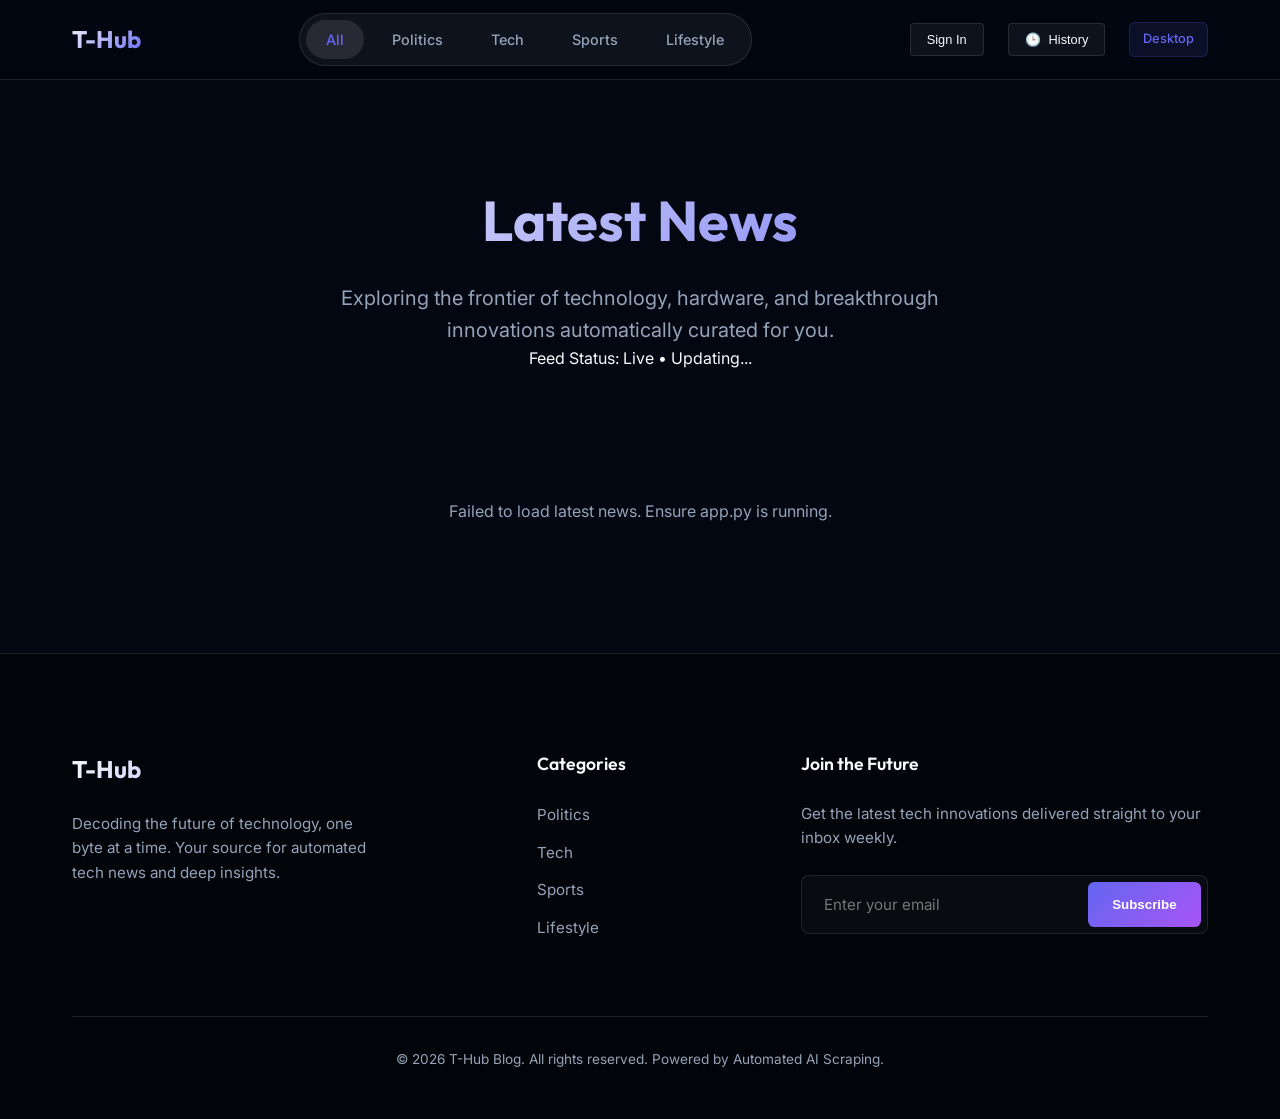
==== index.html @ 3e88dd6b "Enhance SEO and social sharing for public launch" ====
<!DOCTYPE html>
<html lang="en">

<head>
    <meta charset="UTF-8">
    <meta name="viewport" content="width=device-width, initial-scale=1.0">
    <title>T-Hub News | Autonomous Tech & Social Community</title>
    <meta name="description" content="The future of tech news. Explore automated insights and join a community of innovators.">
    
    <!-- Open Graph / Facebook -->
    <meta property="og:type" content="website">
    <meta property="og:url" content="https://tech-blog-teejay980.vercel.app/">
    <meta property="og:title" content="T-Hub News | Autonomous Tech & Social Community">
    <meta property="og:description" content="The future of tech news. Explore automated insights and join a community of innovators.">
    <meta property="og:image" content="https://tech-blog-teejay980.vercel.app/assets/og-image.png">

    <!-- Twitter -->
    <meta property="twitter:card" content="summary_large_image">
    <meta property="twitter:url" content="https://tech-blog-teejay980.vercel.app/">
    <meta property="twitter:title" content="T-Hub News | Autonomous Tech & Social Community">
    <meta property="twitter:description" content="The future of tech news. Explore automated insights and join a community of innovators.">
    <meta property="twitter:image" content="https://tech-blog-teejay980.vercel.app/assets/og-image.png">

    <link rel="stylesheet" href="styles.css">
    <script src="posts.js"></script>
</head>

<body>
    <nav>
        <div class="container nav-content">
            <a href="#" class="logo">T-Hub</a>

            <div class="nav-links">
                <a href="#" class="nav-link active" data-category="All">All</a>
                <a href="#" class="nav-link" data-category="Politics">Politics</a>
                <a href="#" class="nav-link" data-category="Tech">Tech</a>
                <a href="#" class="nav-link" data-category="Sports">Sports</a>
                <a href="#" class="nav-link" data-category="Lifestyle">Lifestyle</a>
            </div>

            <div class="nav-right">
                <button class="history-btn" id="post-btn" style="display:none;">
                    <span>✍️</span> Post
                </button>
                <div id="auth-section">
                    <button class="history-btn" id="login-open-btn">
                        Sign In
                    </button>
                </div>
                <button class="history-btn" id="history-open-btn">
                    <span>🕒</span> History
                </button>
                <span class="device-info" id="device-type">Detecting...</span>
                <button class="mobile-toggle" id="mobile-toggle">
                    <span></span>
                    <span></span>
                </button>
            </div>
        </div>
    </nav>

    <div class="mobile-drawer" id="mobile-drawer">
        <button class="drawer-close" id="drawer-close">&times;</button>
        <a href="#" class="drawer-link" onclick="toggleDrawer()">All</a>
        <a href="#" class="drawer-link" onclick="toggleDrawer()">Politics</a>
        <a href="#" class="drawer-link" onclick="toggleDrawer()">Tech</a>
        <a href="#" class="drawer-link" onclick="toggleDrawer()">Sports</a>
        <a href="#" class="drawer-link" onclick="toggleDrawer()">Lifestyle</a>
    </div>

    <div class="container">
        <header class="hero">
            <h1>Latest News</h1>
            <p>Exploring the frontier of technology, hardware, and breakthrough innovations automatically curated for you.</p>
            <div class="system-status">
                <span class="status-dot"></span>
                Feed Status: <span id="last-updated">Live</span> • <span id="timestamp-val">Updating...</span>
            </div>
        </header>

        <main class="blog-grid" id="blog-grid">
            <!-- Dynamic posts will be injected here -->
            <div class="loading-state" style="grid-column: 1/-1; text-align: center; padding: 4rem; color: var(--text-muted);">
                <h3>Scanning for the latest innovations...</h3>
            </div>
        </main>

    </div> <!-- closing .container for the main content -->

    <footer>
        <div class="container footer-grid">
            <div class="footer-brand">
                <a href="#" class="logo">T-Hub</a>
                <p>Decoding the future of technology, one byte at a time. Your source for automated tech news and deep insights.</p>
            </div>
            
            <div class="footer-links">
                <h3 class="footer-title">Categories</h3>
                <ul>
                    <li><a href="#">Politics</a></li>
                    <li><a href="#">Tech</a></li>
                    <li><a href="#">Sports</a></li>
                    <li><a href="#">Lifestyle</a></li>
                </ul>
            </div>

            <div class="footer-newsletter">
                <h3 class="footer-title">Join the Future</h3>
                <p class="newsletter-desc">Get the latest tech innovations delivered straight to your inbox weekly.</p>
                <form class="newsletter-form" onsubmit="event.preventDefault(); alert('Subscribed!');">
                    <input type="email" placeholder="Enter your email" required>
                    <button type="submit">Subscribe</button>
                </form>
            </div>
        </div>
        
        <div class="container">
            <div class="footer-bottom">
                &copy; 2026 T-Hub Blog. All rights reserved. Powered by Automated AI Scraping.
            </div>
        </div>
    </footer>

    <!-- Auth Modals -->
    <div class="history-overlay" id="auth-overlay">
        <div class="history-container" style="max-width: 400px;">
            <div class="history-header">
                <h2 id="auth-title">Sign In</h2>
                <button class="clear-history" id="auth-switch">Need an account?</button>
            </div>
            <form id="auth-form" style="display:flex; flex-direction:column; gap:1rem;">
                <input type="text" id="auth-username" placeholder="Username" required style="background:rgba(255,255,255,0.05); border:1px solid rgba(255,255,255,0.1); padding:0.8rem; color:white; border-radius:4px;">
                <input type="password" id="auth-password" placeholder="Password" required style="background:rgba(255,255,255,0.05); border:1px solid rgba(255,255,255,0.1); padding:0.8rem; color:white; border-radius:4px;">
                <button type="submit" class="read-more" style="width:100%; padding:1rem; border:none; cursor:pointer;">Continue</button>
            </form>
            <button class="drawer-close" style="position:static; margin-top:1rem; align-self: flex-end;" id="auth-close-btn">&times;</button>
        </div>
    </div>

    <!-- Create Post Modal -->
    <div class="history-overlay" id="post-overlay">
        <div class="history-container" style="max-width: 600px;">
            <div class="history-header">
                <h2>Publish a Story</h2>
            </div>
            <form id="post-form" style="display:flex; flex-direction:column; gap:1rem;">
                <input type="text" id="post-title-in" placeholder="Story Title" required style="background:rgba(255,255,255,0.05); border:1px solid rgba(255,255,255,0.1); padding:0.8rem; color:white; border-radius:4px;">
                <textarea id="post-content-in" placeholder="Tell your story..." required style="background:rgba(255,255,255,0.05); border:1px solid rgba(255,255,255,0.1); padding:0.8rem; color:white; border-radius:4px; height:200px; font-family:inherit;"></textarea>
                <button type="submit" class="read-more" style="width:100%; padding:1rem; border:none; cursor:pointer;">Publish Now</button>
            </form>
            <button class="drawer-close" style="position:static; margin-top:1rem; align-self: flex-end;" id="post-close-btn">&times;</button>
        </div>
    </div>
    <script>
        // Device Detection
        function getDeviceType() {
            const ua = navigator.userAgent;
            if (/iPhone|iPad|iPod/.test(ua)) return "iPhone";
            if (/Android/.test(ua)) return "Android";
            if (/Mobile|BlackBerry|IEMobile|Kindle|Silk-Accelerated/.test(ua)) return "Mobile";
            return "Desktop";
        }
        document.getElementById('device-type').textContent = getDeviceType();

        // Mobile Drawer Toggle
        const drawer = document.getElementById('mobile-drawer');
        const toggle = document.getElementById('mobile-toggle');
        const close = document.getElementById('drawer-close');

        function toggleDrawer() {
            drawer.classList.toggle('active');
        }

        toggle.onclick = toggleDrawer;
        close.onclick = toggleDrawer;

        // Navigation & Filtering
        let currentCategory = 'All';
        const navLinks = document.querySelectorAll('.nav-link');

        navLinks.forEach(link => {
            link.addEventListener('click', (e) => {
                e.preventDefault();
                navLinks.forEach(l => l.classList.remove('active'));
                link.classList.add('active');
                currentCategory = link.getAttribute('data-category');
                loadPosts();
            });
        });

        // API Config
        const API_BASE = '/api';
        let currentUser = null;

        // Dynamic Data Integration
        async function loadPosts() {
            try {
                const response = await fetch(`${API_BASE}/posts`, {credentials: 'include'});
                const posts = await response.json();
                
                let filtered = posts;
                if (currentCategory !== 'All') {
                    filtered = posts.filter(p => p.category === currentCategory);
                }
                renderPosts(filtered);
            } catch (error) {
                console.error("Error loading news:", error);
                document.getElementById('blog-grid').innerHTML = '<p style="grid-column: 1/-1; text-align: center; color: var(--text-muted);">Failed to load latest news. Ensure app.py is running.</p>';
            }
        }

        function renderPosts(posts) {
            const grid = document.getElementById('blog-grid');
            grid.innerHTML = ''; // Clear loading state

            posts.forEach(post => {
                const card = document.createElement('article');
                card.className = 'blog-card';
                
                const detailUrl = post.is_user_post ? `post.html?id=${post.id}` : `post.html?url=${encodeURIComponent(post.link)}`;

                card.innerHTML = `
                    <div class="blog-card-image">
                        <img src="${post.image}" alt="${post.title}" onerror="this.src='assets/placeholder.png'">
                    </div>
                    <div class="blog-content">
                        <div style="display:flex; justify-content:space-between; align-items:center;">
                            <span style="font-size: 0.7rem; color: var(--accent-primary); font-weight: 700; text-transform: uppercase;">${post.source}</span>
                            <button class="like-btn ${post.liked ? 'active' : ''}" onclick="toggleLike(${post.id}, this)" style="background:none; border:none; cursor:pointer; font-size:1rem; color: ${post.liked ? '#ff4757' : 'var(--text-muted)'};">
                                ❤️ <span class="like-count">${post.likes_count}</span>
                            </button>
                        </div>
                        <h2 class="blog-title">${post.title}</h2>
                        <p class="blog-excerpt">${post.excerpt}</p>
                        <a href="${detailUrl}" class="read-more">Read More <span>&rarr;</span></a>
                    </div>
                `;
                grid.appendChild(card);
            });
        }

        loadPosts();

        // History Logic (Re-implemented for compatibility)
        const historyOverlay = document.getElementById('history-overlay');
        const historyList = document.getElementById('history-list');
        const historyBtn = document.getElementById('history-open-btn');
        const historyClose = document.getElementById('history-close-btn');
        const clearBtn = document.getElementById('clear-history');

        historyBtn.onclick = () => {
            const history = JSON.parse(localStorage.getItem('news_history') || '[]');
            historyList.innerHTML = history.length ? '' : '<p style="text-align:center; padding: 2rem; color:var(--text-muted);">No history found.</p>';
            history.reverse().forEach(item => {
                const historyItem = document.createElement('a');
                historyItem.href = item.is_user_post ? `post.html?id=${item.id}` : `post.html?url=${encodeURIComponent(item.link)}`;
                historyItem.className = 'history-item';
                historyItem.innerHTML = `<img src="${item.image}" onerror="this.src='assets/placeholder.png'"><div class="history-item-info"><h4>${item.title}</h4><span>${item.source}</span></div>`;
                historyList.appendChild(historyItem);
            });
            historyOverlay.classList.add('active');
        };
        historyClose.onclick = () => historyOverlay.classList.remove('active');
        clearBtn.onclick = () => { localStorage.removeItem('news_history'); document.getElementById('history-list').innerHTML = ''; };

        // Community Logic (Auth/Post/Like)
        const authOverlay = document.getElementById('auth-overlay');
        const authForm = document.getElementById('auth-form');
        const authTitle = document.getElementById('auth-title');
        const authSwitch = document.getElementById('auth-switch');
        const loginOpenBtn = document.getElementById('login-open-btn');
        const postOverlay = document.getElementById('post-overlay');
        const postForm = document.getElementById('post-form');
        const postBtn = document.getElementById('post-btn');
        let isLogin = true;

        async function updateAuthUI() {
            try {
                const res = await fetch(`${API_BASE}/auth/me`);
                const data = await res.json();
                if (data.username) {
                    currentUser = data;
                    document.getElementById('auth-section').innerHTML = `
                        <span style="font-size:0.8rem; color:var(--accent-primary);">@${data.username}</span>
                        <button class="clear-history" onclick="logout()" style="margin-left:0.5rem;">Sign Out</button>
                    `;
                    postBtn.style.display = 'flex';
                } else {
                    currentUser = null;
                }
            } catch (e) {}
        }

        // Open Auth (Sign In)
        document.addEventListener('click', (e) => {
            if (e.target.id === 'login-open-btn') {
                isLogin = true;
                authOverlay.classList.add('active');
                authTitle.textContent = "Sign In";
            }
        });

        document.getElementById('auth-close-btn').onclick = () => authOverlay.classList.remove('active');
        
        authSwitch.onclick = () => {
            isLogin = !isLogin;
            authTitle.textContent = isLogin ? "Sign In" : "Create Account";
            authSwitch.textContent = isLogin ? "Need an account?" : "Have an account?";
        };

        authForm.onsubmit = async (e) => {
            e.preventDefault();
            const endpoint = isLogin ? '/auth/login' : '/auth/register';
            const res = await fetch(API_BASE + endpoint, {
                method: 'POST',
                headers: {'Content-Type': 'application/json'},
                body: JSON.stringify({
                    username: document.getElementById('auth-username').value,
                    password: document.getElementById('auth-password').value
                })
            });
            const data = await res.json();
            if (data.success) {
                authOverlay.classList.remove('active');
                if (isLogin) {
                    location.reload();
                } else {
                    alert("Account created! You can now sign in.");
                    isLogin = true;
                    authTitle.textContent = "Sign In";
                }
            } else {
                alert(data.error || "Authentication failed");
            }
        };

        window.logout = async () => {
            await fetch(`${API_BASE}/auth/logout`, {method: 'POST'});
            location.reload();
        };

        postBtn.onclick = () => postOverlay.classList.add('active');
        document.getElementById('post-close-btn').onclick = () => postOverlay.classList.remove('active');

        postForm.onsubmit = async (e) => {
            e.preventDefault();
            const res = await fetch(`${API_BASE}/posts/create`, {
                method: 'POST',
                headers: {'Content-Type': 'application/json'},
                body: JSON.stringify({
                    title: document.getElementById('post-title-in').value,
                    content: document.getElementById('post-content-in').value
                })
            });
            if (res.ok) {
                location.reload();
            }
        };

        window.toggleLike = async (postId, btn) => {
            if (!currentUser) {
                authOverlay.classList.add('active');
                return;
            }
            const res = await fetch(`${API_BASE}/posts/like`, {
                method: 'POST',
                headers: {'Content-Type': 'application/json'},
                body: JSON.stringify({post_id: postId})
            });
            const data = await res.json();
            const countSpan = btn.querySelector('.like-count');
            countSpan.textContent = data.count;
            btn.style.color = data.status === 'liked' ? '#ff4757' : 'var(--text-muted)';
        };

        updateAuthUI();

        // Spotlight Effect (Delegated/Updated)
        document.getElementById('blog-grid').onmousemove = e => {
            const cards = document.getElementsByClassName('blog-card');
            for (const card of cards) {
                const rect = card.getBoundingClientRect(),
                    x = e.clientX - rect.left,
                    y = e.clientY - rect.top;
                card.style.setProperty('--mouse-x', `${x}px`);
                card.style.setProperty('--mouse-y', `${y}px`);
            }
        }
    </script>
</body>

</html>
---- styles.css ----
@import url('https://fonts.googleapis.com/css2?family=Inter:wght@400;500;600&family=Outfit:wght@500;700&display=swap');

:root {
    --bg-color: #030712;
    --surface-color: rgba(255, 255, 255, 0.03);
    --surface-border: rgba(255, 255, 255, 0.1);
    --accent-primary: #6366f1;
    --accent-secondary: #a855f7;
    --text-main: #f8fafc;
    --text-muted: #94a3b8;
    --card-shadow: 0 20px 25px -5px rgb(0 0 0 / 0.5), 0 8px 10px -6px rgb(0 0 0 / 0.5);
    --transition-smooth: all 0.3s cubic-bezier(0.4, 0, 0.2, 1);
}

* {
    margin: 0;
    padding: 0;
    box-sizing: border-box;
}

body {
    background-color: var(--bg-color);
    color: var(--text-main);
    font-family: 'Inter', sans-serif;
    line-height: 1.6;
    overflow-x: hidden;
}

h1,
h2,
h3 {
    font-family: 'Outfit', sans-serif;
}

/* Container */
.container {
    max-width: 1200px;
    margin: 0 auto;
    padding: 0 2rem;
}

/* Navigation */
nav {
    position: sticky;
    top: 0;
    width: 100%;
    height: 80px;
    background: rgba(3, 7, 18, 0.8);
    backdrop-filter: blur(12px);
    border-bottom: 1px solid var(--surface-border);
    z-index: 1000;
    display: flex;
    align-items: center;
}

.nav-content {
    display: flex;
    justify-content: space-between;
    align-items: center;
    width: 100%;
}

.logo {
    font-family: 'Outfit', sans-serif;
    font-size: 1.5rem;
    font-weight: 700;
    background: linear-gradient(135deg, var(--text-main), var(--accent-primary));
    -webkit-background-clip: text;
    -webkit-text-fill-color: transparent;
    text-decoration: none;
}

.nav-links {
    display: flex;
    gap: 0.5rem;
    background: rgba(255, 255, 255, 0.05);
    padding: 0.4rem;
    border-radius: 2rem;
    border: 1px solid var(--surface-border);
}

.nav-links a {
    text-decoration: none;
    color: var(--text-muted);
    padding: 0.5rem 1.25rem;
    border-radius: 1.5rem;
    font-size: 0.9rem;
    font-weight: 500;
    transition: var(--transition-smooth);
}

.nav-links a:hover,
.nav-links a.active {
    background: rgba(255, 255, 255, 0.1);
    color: var(--text-main);
}

.nav-right {
    display: flex;
    align-items: center;
    gap: 1.5rem;
}

.device-info {
    font-size: 0.8rem;
    color: var(--accent-primary);
    background: rgba(99, 102, 241, 0.1);
    padding: 0.4rem 0.8rem;
    border-radius: 0.4rem;
    border: 1px solid rgba(99, 102, 241, 0.2);
    font-weight: 500;
}

.mobile-toggle {
    display: none;
    background: none;
    border: none;
    cursor: pointer;
    flex-direction: column;
    gap: 6px;
    padding: 5px;
}

.mobile-toggle span {
    display: block;
    width: 24px;
    height: 2px;
    background-color: var(--text-main);
    border-radius: 1px;
    transition: var(--transition-smooth);
}

/* Mobile Drawer */
.mobile-drawer {
    position: fixed;
    top: -100%;
    left: 0;
    width: 100%;
    height: 100vh;
    background: var(--bg-color);
    z-index: 999;
    display: flex;
    flex-direction: column;
    align-items: center;
    justify-content: center;
    transition: top 0.5s cubic-bezier(0.4, 0, 0.2, 1);
    padding: 2rem;
}

.mobile-drawer.active {
    top: 0;
}

.mobile-drawer.active a {
    opacity: 1;
    transform: translateY(0);
}

.mobile-drawer a {
    font-size: 2rem;
    font-family: 'Outfit', sans-serif;
    color: var(--text-main);
    text-decoration: none;
    margin: 1rem 0;
    opacity: 0;
    transform: translateY(30px);
    transition: all 0.5s cubic-bezier(0.4, 0, 0.2, 1);
}

.mobile-drawer a:nth-of-type(1) {
    transition-delay: 0.1s;
}

.mobile-drawer a:nth-of-type(2) {
    transition-delay: 0.2s;
}

.mobile-drawer a:nth-of-type(3) {
    transition-delay: 0.3s;
}

.mobile-drawer a:nth-of-type(4) {
    transition-delay: 0.4s;
}

.mobile-drawer a:nth-of-type(5) {
    transition-delay: 0.5s;
}

.mobile-drawer a:hover {
    color: var(--accent-primary);
}

.drawer-close {
    position: absolute;
    top: 2rem;
    right: 2rem;
    background: none;
    border: none;
    color: var(--text-main);
    font-size: 2rem;
    cursor: pointer;
}

/* Footer */
footer {
    margin-top: 8rem;
    padding: 6rem 0 3rem;
    background: #010409;
    border-top: 1px solid var(--surface-border);
}

.footer-grid {
    display: grid;
    grid-template-columns: 2fr 1fr 2fr;
    gap: 4rem;
    margin-bottom: 4rem;
}

.footer-brand .logo {
    display: block;
    margin-bottom: 1.5rem;
}

.footer-brand p {
    color: var(--text-muted);
    font-size: 0.95rem;
    max-width: 300px;
}

.footer-title {
    font-family: 'Outfit', sans-serif;
    font-size: 1.1rem;
    font-weight: 600;
    margin-bottom: 1.5rem;
    color: var(--text-main);
}

.footer-links ul {
    list-style: none;
}

.footer-links li {
    margin-bottom: 0.75rem;
}

.footer-links a {
    color: var(--text-muted);
    text-decoration: none;
    font-size: 0.95rem;
    transition: var(--transition-smooth);
}

.footer-links a:hover {
    color: var(--accent-primary);
}

/* Newsletter */
.newsletter-desc {
    color: var(--text-muted);
    font-size: 0.95rem;
    margin-bottom: 1.5rem;
}

.newsletter-form {
    display: flex;
    gap: 0.5rem;
    background: rgba(255, 255, 255, 0.03);
    padding: 0.4rem;
    border-radius: 0.5rem;
    border: 1px solid var(--surface-border);
    transition: var(--transition-smooth);
}

.newsletter-form:focus-within {
    border-color: var(--accent-primary);
    box-shadow: 0 0 15px rgba(99, 102, 241, 0.1);
}

.newsletter-form input {
    flex: 1;
    background: none;
    border: none;
    padding: 0.8rem 1rem;
    color: var(--text-main);
    font-family: 'Inter', sans-serif;
    font-size: 0.95rem;
    outline: none;
}

.newsletter-form button {
    background: linear-gradient(135deg, var(--accent-primary), var(--accent-secondary));
    color: white;
    border: none;
    padding: 0.8rem 1.5rem;
    border-radius: 0.4rem;
    font-weight: 600;
    cursor: pointer;
    transition: var(--transition-smooth);
}

.newsletter-form button:hover {
    transform: translateY(-2px);
    box-shadow: 0 5px 15px rgba(99, 102, 241, 0.3);
}

.footer-bottom {
    text-align: center;
    padding-top: 2rem;
    border-top: 1px solid var(--surface-border);
    color: var(--text-muted);
    font-size: 0.85rem;
}

/* Header/Hero */
.hero {
    padding: 6rem 0 4rem;
    text-align: center;
}

.hero h1 {
    font-size: 3.5rem;
    background: linear-gradient(135deg, var(--text-main) 0%, var(--accent-primary) 100%);
    -webkit-background-clip: text;
    -webkit-text-fill-color: transparent;
    margin-bottom: 1rem;
}

.hero p {
    color: var(--text-muted);
    font-size: 1.25rem;
    max-width: 600px;
    margin: 0 auto;
}

/* Blog Grid */
.blog-grid {
    display: grid;
    grid-template-columns: repeat(3, 1fr);
    gap: 2rem;
    margin-top: 4rem;
}

/* Blog Card */
.blog-card {
    background: var(--surface-color);
    border: 1px solid var(--surface-border);
    border-radius: 0.5rem;
    overflow: hidden;
    transition: var(--transition-smooth);
    display: flex;
    flex-direction: column;
    backdrop-filter: blur(10px);
    position: relative;
}

.blog-card::before {
    content: "";
    position: absolute;
    inset: 0px;
    background: radial-gradient(600px circle at var(--mouse-x, -999px) var(--mouse-y, -999px),
            rgba(255, 255, 255, 0.1),
            transparent 40%);
    opacity: 0;
    transition: opacity 0.5s;
    pointer-events: none;
    z-index: 10;
}

.blog-card:hover::before {
    opacity: 1;
}

.blog-card:hover {
    transform: translateY(-8px);
    border-color: var(--accent-primary);
    box-shadow: 0 0 20px rgba(99, 102, 241, 0.1);
}

.blog-card-image {
    width: 100%;
    aspect-ratio: 16/9;
    overflow: hidden;
}

.blog-card-image img {
    width: 100%;
    height: 100%;
    object-fit: cover;
    transition: var(--transition-smooth);
}

.blog-card:hover .blog-card-image img {
    transform: scale(1.05);
}

.blog-content {
    padding: 1.5rem;
    flex: 1;
    display: flex;
    flex-direction: column;
}

.blog-title {
    font-size: 1.3rem;
    font-weight: 400;
    margin-bottom: 0.75rem;
    color: var(--text-main);
}

.blog-excerpt {
    color: var(--text-muted);
    font-size: 0.85rem;
    margin-bottom: 1.5rem;
    display: -webkit-box;
    -webkit-line-clamp: 3;
    -webkit-box-orient: vertical;
    overflow: hidden;
}

.read-more {
    margin-top: auto;
    color: var(--accent-primary);
    text-decoration: none;
    font-weight: 500;
    display: flex;
    align-items: center;
    gap: 0.5rem;
    font-size: 0.9rem;
    transition: var(--transition-smooth);
}

.read-more:hover {
    color: var(--text-main);
    gap: 0.75rem;
}

/* Responsive */
@media (max-width: 1024px) {
    .nav-links {
        display: none;
    }

    .mobile-toggle {
        display: block;
    }

    .blog-grid {
        grid-template-columns: repeat(2, 1fr);
    }
}

/* Post Detail Page - Premium Redesign */
.post-detail {
    padding-top: 6rem;
    max-width: 1000px;
    margin: 0 auto;
}

.post-container-inner {
    max-width: 750px;
    margin: 0 auto;
}

.post-header {
    margin-bottom: 4rem;
    text-align: center;
    animation: fadeUp 0.8s ease-out forwards;
}

.post-category {
    text-transform: uppercase;
    font-size: 0.85rem;
    font-weight: 700;
    letter-spacing: 0.1em;
    color: var(--accent-primary);
    margin-bottom: 1.5rem;
    display: block;
}

.post-title-large {
    font-size: 3.5rem;
    line-height: 1.1;
    margin-bottom: 2rem;
    background: linear-gradient(135deg, var(--text-main) 0%, var(--accent-primary) 100%);
    -webkit-background-clip: text;
    -webkit-text-fill-color: transparent;
}

.post-meta {
    color: var(--text-muted);
    font-size: 0.95rem;
    display: flex;
    gap: 2rem;
    justify-content: center;
    border-top: 1px solid var(--surface-border);
    border-bottom: 1px solid var(--surface-border);
    padding: 1.5rem 0;
}

.post-featured-image {
    width: 100%;
    aspect-ratio: 21/9;
    background: var(--surface-color);
    border-radius: 0.25rem;
    overflow: hidden;
    margin: 4rem 0;
    border: 1px solid var(--surface-border);
    box-shadow: 0 25px 50px -12px rgba(0, 0, 0, 0.5);
    animation: fadeUp 1s ease-out 0.2s forwards;
    opacity: 0;
}

.post-featured-image img {
    width: 100%;
    height: 100%;
    object-fit: cover;
    transition: transform 0.5s ease;
}

.post-featured-image:hover img {
    transform: scale(1.02);
}

.post-body {
    font-size: 1.25rem;
    line-height: 1.8;
    color: #e2e8f0;
    animation: fadeUp 1s ease-out 0.4s forwards;
    opacity: 0;
}

.post-body p {
    margin-bottom: 2rem;
}

.back-btn {
    display: inline-flex;
    align-items: center;
    gap: 0.75rem;
    color: var(--text-muted);
    text-decoration: none;
    margin-bottom: 3rem;
    font-size: 0.9rem;
    font-weight: 500;
    transition: var(--transition-smooth);
    padding: 0.5rem 1rem;
    background: rgba(255, 255, 255, 0.03);
    border-radius: 0.25rem;
    border: 1px solid var(--surface-border);
}

.back-btn:hover {
    color: var(--text-main);
    background: rgba(255, 255, 255, 0.08);
    transform: translateX(-5px);
}

/* Reading Progress Bar */
.progress-container {
    position: fixed;
    top: 80px;
    left: 0;
    width: 100%;
    height: 3px;
    background: transparent;
    z-index: 1001;
}

.progress-bar {
    height: 100%;
    background: linear-gradient(to right, var(--accent-primary), var(--accent-secondary));
    width: 0%;
}

/* Navigation Active States */
.nav-links a.active {
    color: var(--accent-primary);
}

.nav-links a.active::after {
    width: 60%;
}

/* History Button */
.history-btn {
    background: rgba(255, 255, 255, 0.05);
    border: 1px solid rgba(255, 255, 255, 0.1);
    color: var(--text-primary);
    padding: 0.5rem 1rem;
    border-radius: 4px;
    font-size: 0.8rem;
    cursor: pointer;
    transition: all 0.3s ease;
    display: flex;
    align-items: center;
    gap: 0.5rem;
}

.history-btn:hover {
    background: rgba(var(--accent-primary-rgb), 0.15);
    border-color: var(--accent-primary);
}

/* History Modal */
.history-overlay {
    position: fixed;
    top: 0;
    left: 0;
    width: 100%;
    height: 100%;
    background: rgba(0, 0, 0, 0.8);
    backdrop-filter: blur(8px);
    z-index: 2000;
    display: none;
    align-items: center;
    justify-content: center;
    animation: fadeIn 0.3s ease;
}

.history-overlay.active {
    display: flex;
}

.history-container {
    width: 90%;
    max-width: 500px;
    background: var(--bg-card);
    border: 1px solid rgba(255, 255, 255, 0.1);
    border-radius: 8px;
    padding: 2rem;
    max-height: 80vh;
    display: flex;
    flex-direction: column;
    box-shadow: 0 20px 50px rgba(0,0,0,0.5);
}

.history-header {
    display: flex;
    justify-content: space-between;
    align-items: center;
    margin-bottom: 1.5rem;
    border-bottom: 1px solid rgba(255, 225, 225, 0.1);
    padding-bottom: 1rem;
}

.history-header h2 {
    font-size: 1.25rem;
    letter-spacing: 0.05rem;
}

.history-list {
    overflow-y: auto;
    flex-grow: 1;
}

.history-item {
    display: flex;
    align-items: center;
    gap: 1rem;
    padding: 1rem 0;
    border-bottom: 1px solid rgba(255, 255, 255, 0.05);
    text-decoration: none;
    transition: all 0.2s ease;
}

.history-item:hover {
    background: rgba(255,255,255,0.02);
    transform: translateX(5px);
}

.history-item img {
    width: 60px;
    height: 60px;
    border-radius: 4px;
    object-fit: cover;
}

.history-item-info h4 {
    font-size: 0.95rem;
    color: var(--text-primary);
    margin-bottom: 0.2rem;
    display: -webkit-box;
    -webkit-line-clamp: 2;
    -webkit-box-orient: vertical;
    overflow: hidden;
}

.history-item-info span {
    font-size: 0.75rem;
    color: var(--text-muted);
}

.clear-history {
    background: transparent;
    border: none;
    color: var(--text-muted);
    font-size: 0.8rem;
    cursor: pointer;
    text-decoration: underline;
}

.clear-history:hover {
    color: var(--accent-primary);
}

/* Category Badge Variation */
.category-badge.Politics { border-left-color: #ef4444; color: #ef4444; }
.category-badge.Sports { border-left-color: #3b82f6; color: #3b82f6; }
.category-badge.Lifestyle { border-left-color: #a855f7; color: #a855f7; }

@keyframes fadeIn {
    from { opacity: 0; }
    to { opacity: 1; }
}

@media (max-width: 768px) {
    .post-title-large {
        font-size: 2.5rem;
    }
    
    .post-detail {
        padding-top: 3rem;
    }
}

@media (max-width: 768px) {
    .footer-grid {
        grid-template-columns: 1fr;
        gap: 2.5rem;
    }

    .footer-newsletter {
        grid-column: span 1;
    }

    .newsletter-form {
        flex-direction: column;
        background: none;
        border: none;
        padding: 0;
    }

    .newsletter-form input {
        background: rgba(255, 255, 255, 0.03);
        border: 1px solid var(--surface-border);
        border-radius: 0.75rem;
        margin-bottom: 0.5rem;
    }

    .newsletter-form button {
        width: 100%;
    }

    .hero h1 {
        font-size: 2.5rem;
    }
}
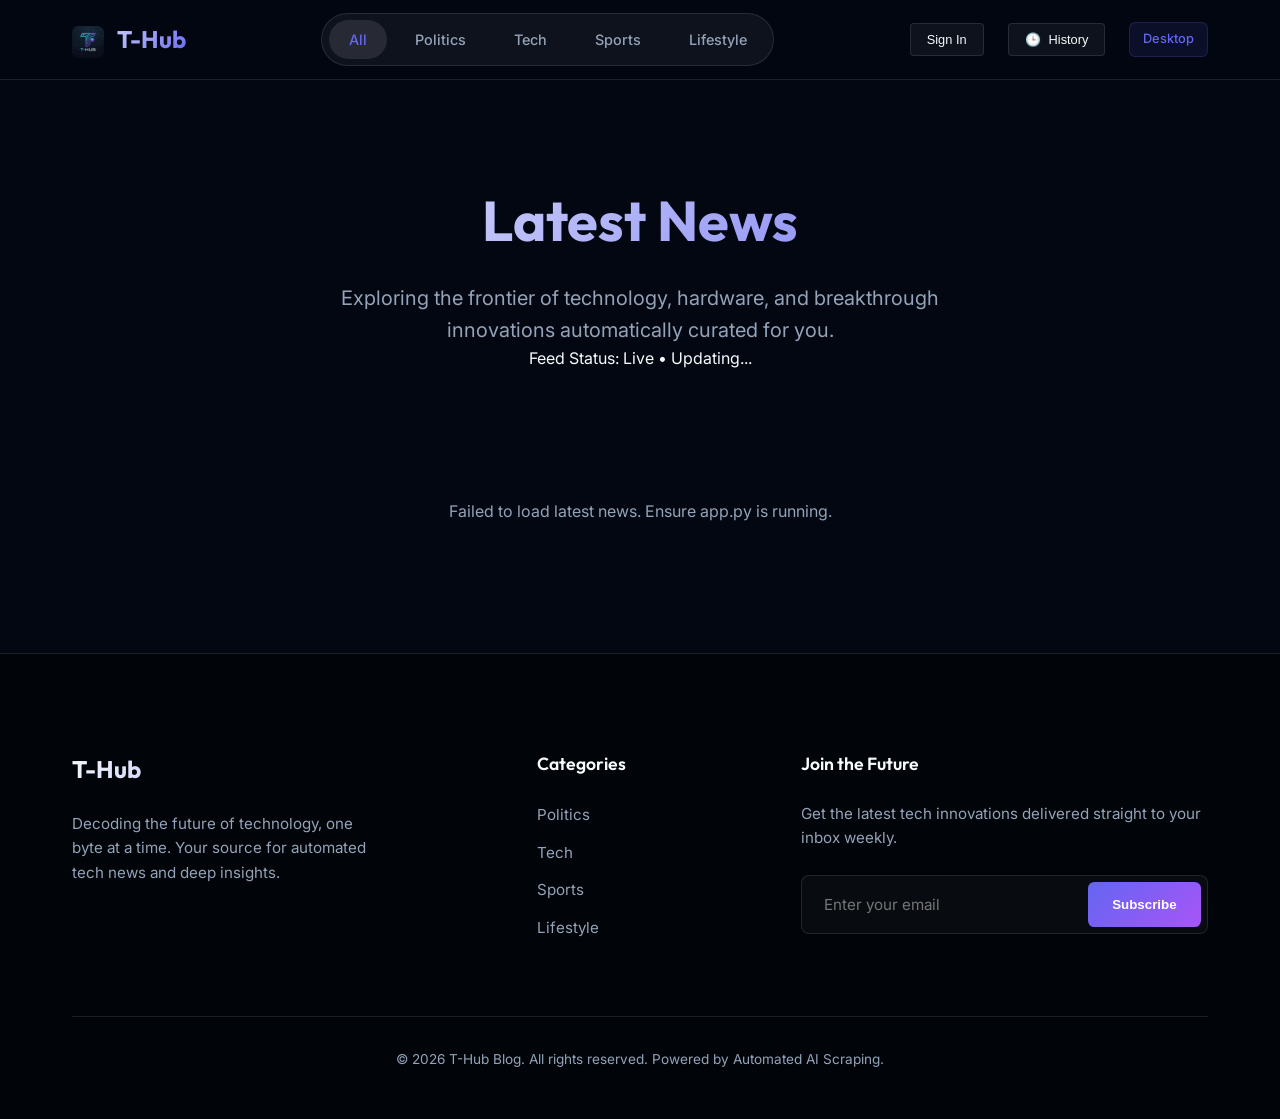
==== commit f663fce0: "Branding: Add futuristic minimalist T-Hub logo to navbar" ====
--- a/index.html
+++ b/index.html
@@ -22,13 +22,15 @@
     <meta property="twitter:image" content="https://tech-blog-teejay980.vercel.app/assets/og-image.png">
 
     <link rel="stylesheet" href="styles.css">
-    <script src="posts.js"></script>
 </head>
 
 <body>
     <nav>
         <div class="container nav-content">
-            <a href="#" class="logo">T-Hub</a>
+            <a href="#" class="logo">
+                <img src="assets/logo.png" alt="T-Hub Logo" style="height: 32px; width: auto; vertical-align: middle; margin-right: 8px; border-radius: 6px;">
+                T-Hub
+            </a>
 
             <div class="nav-links">
                 <a href="#" class="nav-link active" data-category="All">All</a>
